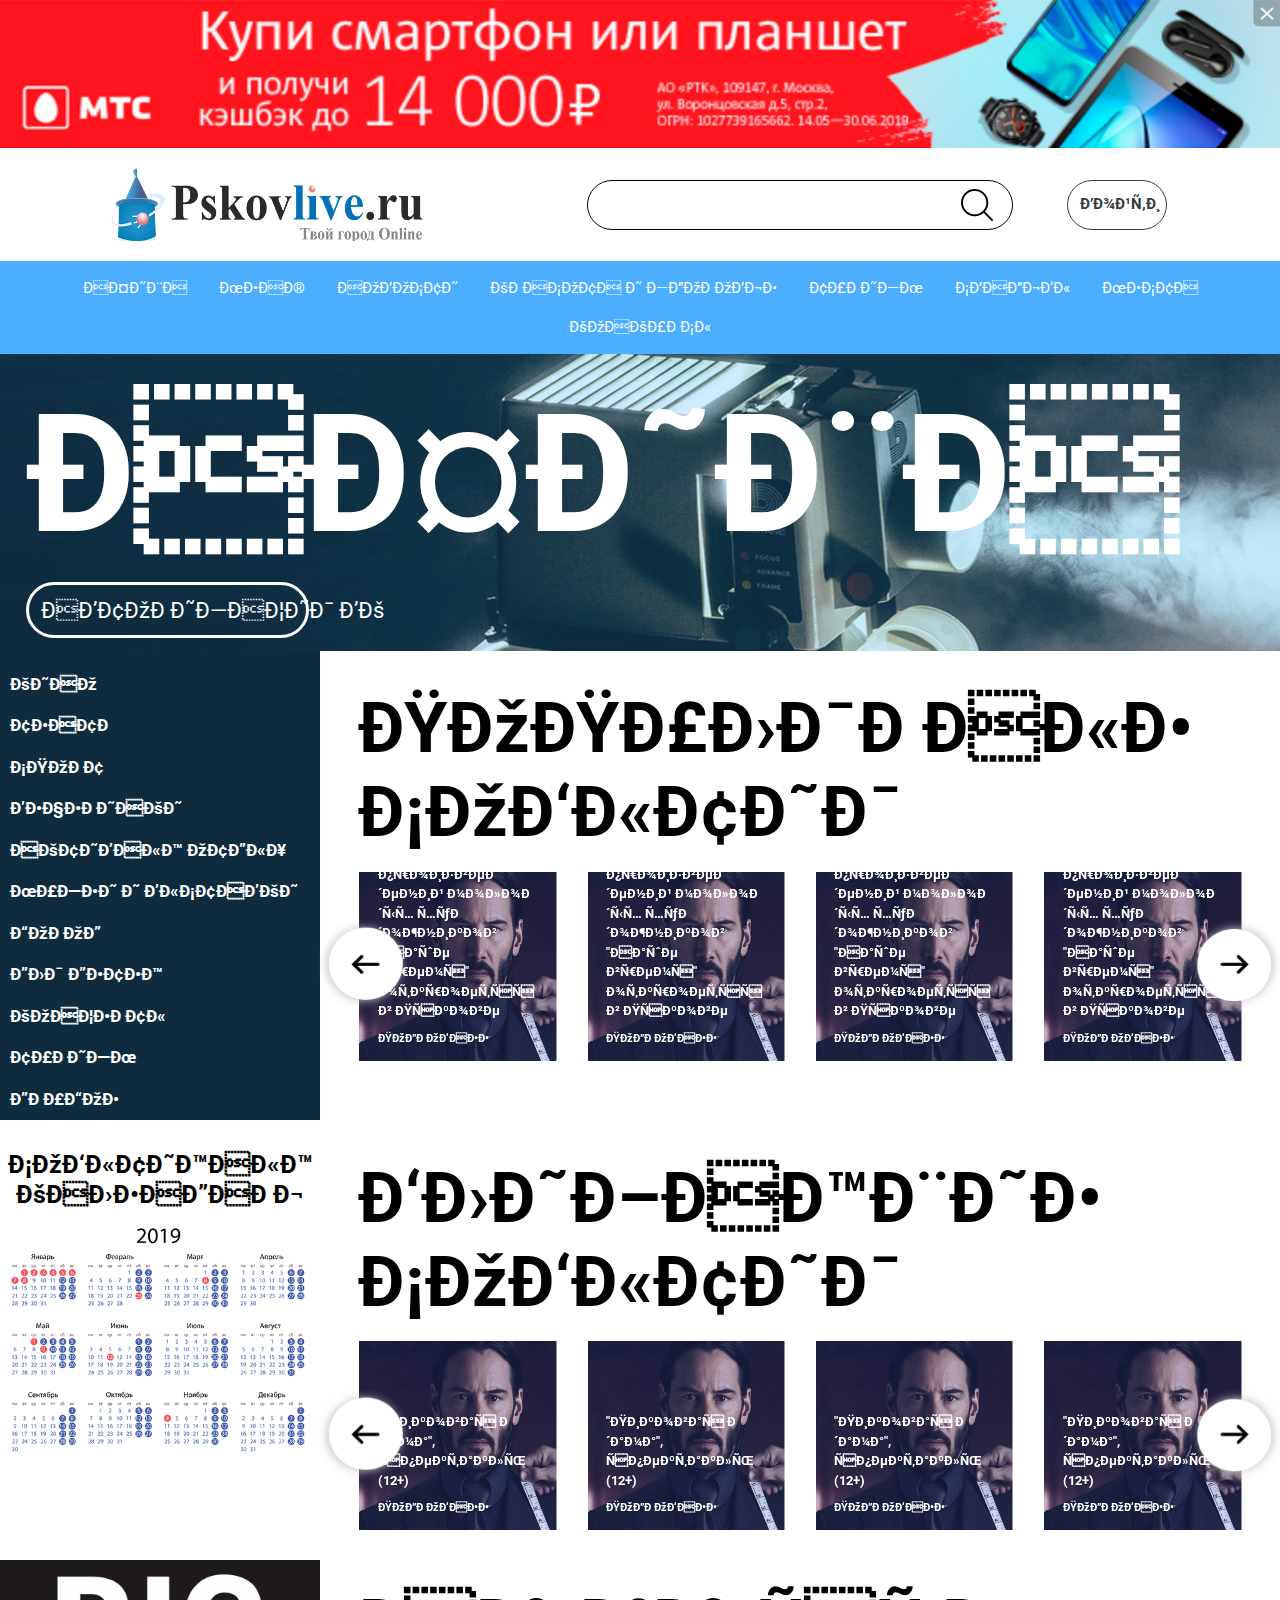
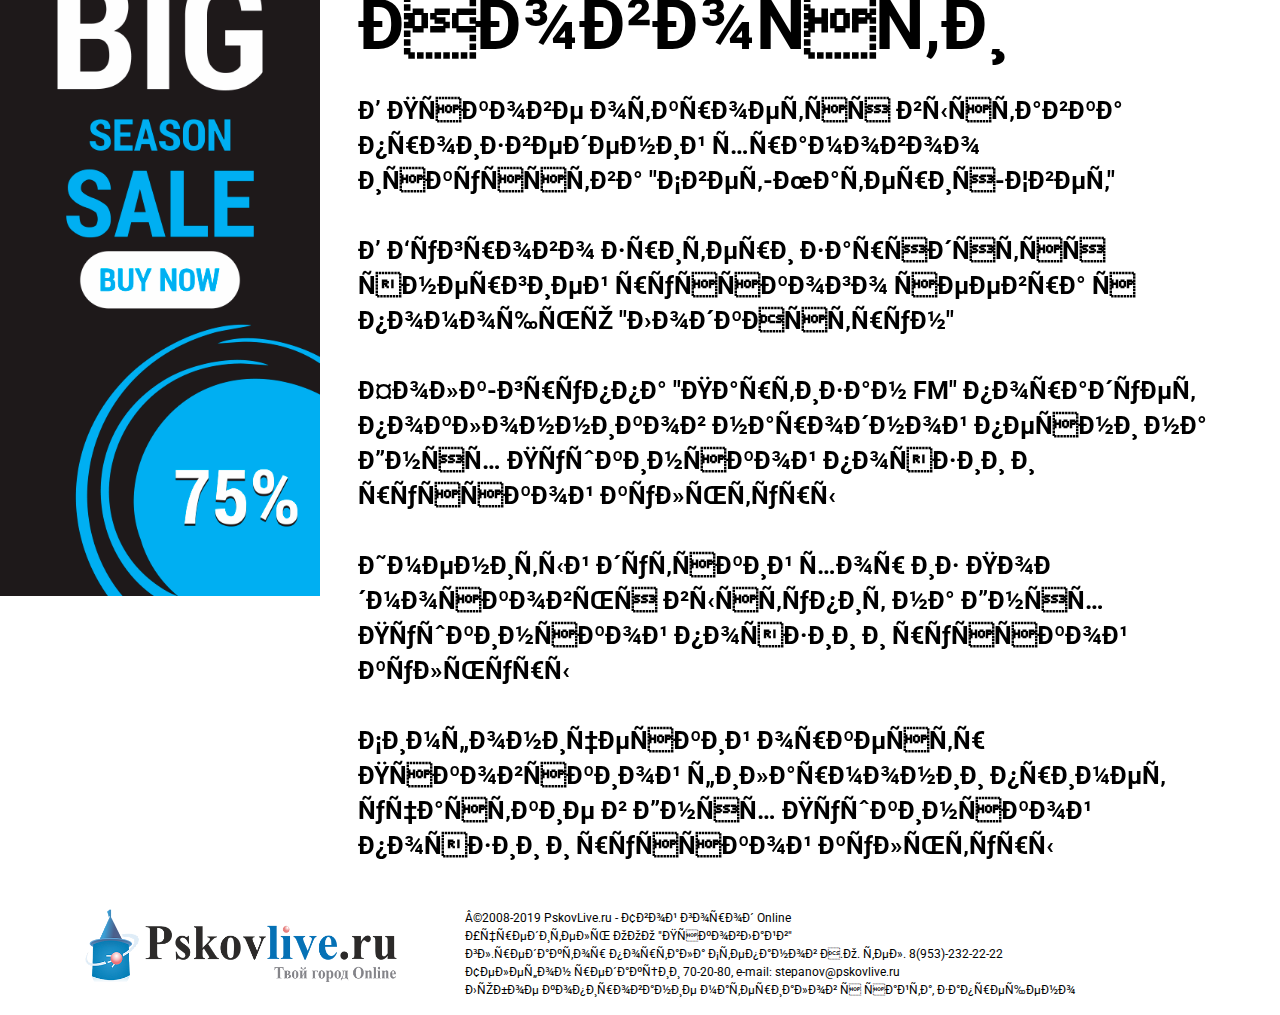
==== afisha/afisha.html @ d5414126 "upld" ====
<html>
    <head>
        <meta name="viewport" content="width=device-width, initial-scale=1">
        <meta charset="uts-8">
        <title>Афиша на PskovLive.ru</title>
        <link href="../css/reset.css" rel="stylesheet">
        <link rel="stylesheet" href="https://stackpath.bootstrapcdn.com/bootstrap/4.1.3/css/bootstrap.min.css" crossorigin="anonymous">
        <link href="https://fonts.googleapis.com/css?family=Roboto&display=swap" rel="stylesheet">
        <link href="../css/style.css" rel="stylesheet">
        <link href="../css/media.css" rel="stylesheet">
    </head>

    <body>
        <div class="wrapper">
            <!-- AD-FIRST -->
            <div class="container-fluid">
                <div class="row">
                    <div class="d-none d-md-block col-md-12 col-lg-12 col-xl-12 pr-0 pl-0">
                        <a href="#" class="" id=""><img src="../menu/img_menu/adMTS.png" class="img-fluid"></a>
                    </div>
                    <div class="d-flex col-xs-12 col-sm-12 d-md-none justify-content-end pt-2">
                        <a href="#"><img src="../menu/img_menu/header_sign_in_button.png" alt=""></a>
                    </div>
                </div>
            </div>

            <!-- HEADER -->
            <div class="container-fluid">
                <div class="row justify-content-center align-items-center">
                    <div class="col-xs-12 col-ms-12 col-md-5 col-lg-5 col-xl-5 d-flex justify-content-center align-items-center padding_border">
                        <a href="../index.html" class=""><img src="../menu/img_menu/logotype.png" class="logotype"alt=""></a>
                    </div>
                    <div class="col-xs-12 col-ms-12 col-md-5 col-lg-5 col-xl-5 d-flex padding_border align-items-center justify-content-center">
                        <form action="" class="search_bar align-items-center">
                            <input type="search" class="form-control magnifier" aria-label="Search">
                        </form>
                    </div>
                    <div class="d-none d-md-block col-md-2 col-lg-2 col-xl-2 padding_border justify-content-center align-items-center">
                        <button type="button"class="btn btn-outline-dark signin_button">Войти</button>
                    </div>
                </div>
            </div>

            <!-- MENU -->
            <div class="container-fluid">
                <div class="row">
                    <div class="col-sm-12 col-md-12 pl-0 pr-0">
                        <nav class="navbar navigation navbar-light">
                            <ul class="nav w-100 justify-content-center">
                                <li class="nav-item">
                                    <a href="#" class="nav-link">АФИША</a>
                                </li>
                                <li class="nav-item">
                                    <a href="../menu/menu.html" class="nav-link">МЕНЮ</a>
                                </li>
                                <li class="nav-item">
                                    <a href="#" class="nav-link">НОВОСТИ</a>
                                </li>
                                <li class="nav-item">
                                    <a href="#" class="nav-link">КРАСОТА И ЗДОРОВЬЕ</a>
                                </li>
                                <li class="nav-item">
                                    <a href="#" class="nav-link">ТУРИЗМ</a>
                                </li>
                                <li class="nav-item">
                                    <a href="#" class="nav-link">СВАДЬБЫ</a>
                                </li>
                                <li class="nav-item">
                                    <a href="#" class="nav-link">МЕСТА</a>
                                </li>     
                                <li class="nav-item">
                                    <a href="#" class="nav-link">КОНКУРСЫ</a>
                                </li>                
                            </ul>
                        </nav>
                    </div>
                </div>
            </div>

            <!-- AUTORIZATION HEADER -->
            <div class="container-fluid">
                <div class="row">
                    <div class="col-ms-12 col-md-12 col-lg-12 pl-0 pr-0">
                        <div class="afisha_header">
                            <div class="afisha_title">
                                <h1>АФИША</h1>
                            </div>
                            <div class="authorization_vk_button_alignment">
                                <button type="button" class="btn btn-outline-light authorization_vk_button">АВТОРИЗАЦИЯ ВК</button>
                            </div>
                        </div>
                    </div>
                </div>
            </div>

            <!-- LEFT-MENU AND POPULAR-EVENTS-SLIDER  -->
            <div class="container-fluid">
                <div class="row">
                <!-- MENU -->
                    <div class="col-xs-12 col-ms-12 col-md-3 col-lg-3 col-xl-3 pl-0 pr-0">
                        <div class="afisha_navigation_alignment justify-content-center">
                            <div class="afisha_navigation_links">
                                <ul class="nav flex-column">
                                    <li class="nav-item">
                                        <a href="../afisha_cinema/afisha_cinema.html" class="nav-link">КИНО</a>
                                    </li>
                                    <li class="nav-item">
                                        <a href="#" class="nav-link">ТЕАТР</a>
                                    </li>
                                    <li class="nav-item">
                                        <a href="#" class="nav-link">СПОРТ</a>
                                    </li>
                                    <li class="nav-item">
                                        <a href="../afisha_parties/afisha_parties.html" class="nav-link">ВЕЧЕРИНКИ</a>
                                    </li>
                                    <li class="nav-item">
                                        <a href="#" class="nav-link">АКТИВНЫЙ ОТДЫХ</a>
                                    </li>
                                    <li class="nav-item">
                                        <a href="#" class="nav-link">МУЗЕИ И ВЫСТАВКИ</a>
                                    </li>
                                    <li class="nav-item">
                                        <a href="#" class="nav-link">ГОРОД</a>
                                    </li>
                                    <li class="nav-item">
                                        <a href="#" class="nav-link">ДЛЯ ДЕТЕЙ</a>
                                    </li>
                                    <li class="nav-item">
                                        <a href="#" class="nav-link">КОНЦЕРТЫ</a>
                                    </li>
                                    <li class="nav-item">
                                        <a href="#" class="nav-link">ТУРИЗМ</a>
                                    </li>
                                    <li class="nav-item">
                                        <a href="#" class="nav-link">ДРУГОЕ</a>
                                    </li>
                                    
                                </ul>
                            </div>
                        </div>
                    </div>
                <!-- POPULAR-EVENTS-SLIDER -->
                    <div class="col-xs-12 col-ms-12 col-md-9 col-lg-9 col-xl-9 afisha_sliders_alignment">

                        <div class="afisha_popular_events_title_alignment">
                            <div class="afisha_popular_events_title">
                                <h1>ПОПУЛЯРНЫЕ<br>СОБЫТИЯ</h1>
                            </div>
                        </div>

                        <div id="afisha_slider" class="carousel slide" data-ride="carousel">
                            <div class="carousel-inner">

                                <div class="carousel-item active">
                                    <div class="row">
                                        <!-- Lower resolution -->

                                        <div class="col-6 col-xs-6 col-sm-6 d-sm-block d-md-none">
                                            <img src="img_afisha/firstSlide.png" alt="..." class="d-block w-100">
                                            <div class="carousel-caption">
                                                <p class="afisha_carousel_slide_description">Выставка произведений молодых художников "Наше время" откроется в Пскове</p>
                                            </div>
                                            <div class="carousel-caption d-flex justify-content-start">
                                                <a href="#" class="afisha_more">ПОДРОБНЕЕ</a>
                                            </div>
                                        </div>

                                        <div class="col-6 col-xs-6 col-sm-6 d-sm-block d-md-none">
                                            <img src="img_afisha/firstSlide.png" alt="..." class="d-block w-100">
                                            <div class="carousel-caption">
                                                <p class="afisha_carousel_slide_description">Выставка произведений молодых художников "Наше время" откроется в Пскове</p>
                                            </div>
                                            <div class="carousel-caption d-flex justify-content-start">
                                                <a href="#" class="afisha_more">ПОДРОБНЕЕ</a>
                                            </div>
                                        </div>

                                        <!-- higher resolution -->

                                        <div class="d-none d-md-block col-md-3 col-lg-3 col-xl-3">
                                            <img src="img_afisha/jhon.png" alt="..." class="d-block w-100">
                                            <div class="carousel-caption">
                                                <p class="afisha_carousel_slide_description">Выставка произведений молодых художников "Наше время" откроется в Пскове</p>
                                            </div>
                                            <div class="carousel-caption d-flex justify-content-start">
                                                <a href="#" class="afisha_more">ПОДРОБНЕЕ</a>
                                            </div>
                                        </div>

                                        <div class="d-none d-md-block col-md-3 col-lg-3 col-xl-3">
                                            <img src="img_afisha/jhon.png" alt="..." class="d-block w-100">
                                            <div class="carousel-caption">
                                                <p class="afisha_carousel_slide_description">Выставка произведений молодых художников "Наше время" откроется в Пскове</p>
                                            </div>
                                            <div class="carousel-caption d-flex justify-content-start">
                                                <a href="#" class="afisha_more">ПОДРОБНЕЕ</a>
                                            </div>
                                        </div>

                                        <div class="d-none d-md-block col-md-3 col-lg-3 col-xl-3">
                                            <img src="img_afisha/jhon.png" alt="..." class="d-block w-100">
                                            <div class="carousel-caption">
                                                <p class="afisha_carousel_slide_description">Выставка произведений молодых художников "Наше время" откроется в Пскове</p>
                                            </div>
                                            <div class="carousel-caption d-flex justify-content-start">
                                                <a href="#" class="afisha_more">ПОДРОБНЕЕ</a>
                                            </div>
                                        </div>

                                        <div class="d-none d-md-block col-md-3 col-lg-3 col-xl-3">
                                            <img src="img_afisha/jhon.png" alt="..." class="d-block w-100">
                                            <div class="carousel-caption">
                                                <p class="afisha_carousel_slide_description">Выставка произведений молодых художников "Наше время" откроется в Пскове</p>
                                            </div>
                                            <div class="carousel-caption d-flex justify-content-start">
                                                <a href="#" class="afisha_more">ПОДРОБНЕЕ</a>
                                            </div>
                                        </div>
                                    </div>
                                </div>

                                <div class="carousel-item">
                                    <div class="row">
                                        <!-- Lower resolution -->

                                        <div class="col-6 col-xs-6 col-sm-6 d-sm-block d-md-none">
                                            <img src="img_afisha/firstSlide.png" alt="..." class="d-block w-100">
                                            <div class="carousel-caption">
                                                <p class="afisha_carousel_slide_description">Выставка произведений молодых художников "Наше время" откроется в Пскове</p>
                                            </div>
                                            <div class="carousel-caption d-flex justify-content-start">
                                                <a href="#" class="afisha_more">ПОДРОБНЕЕ</a>
                                            </div>
                                        </div>

                                        <div class="col-6 col-xs-6 col-sm-6 d-sm-block d-md-none">
                                            <img src="img_afisha/firstSlide.png" alt="..." class="d-block w-100">
                                            <div class="carousel-caption">
                                                <p class="afisha_carousel_slide_description">Выставка произведений молодых художников "Наше время" откроется в Пскове</p>
                                            </div>
                                            <div class="carousel-caption d-flex justify-content-start">
                                                <a href="#" class="afisha_more">ПОДРОБНЕЕ</a>
                                            </div>
                                        </div>

                                        <!-- higher resolution -->

                                        <div class="d-none d-md-block col-md-3 col-lg-3 col-xl-3">
                                            <img src="img_afisha/jhon.png" alt="..." class="d-block w-100">
                                            <div class="carousel-caption">
                                                <p class="afisha_carousel_slide_description">Выставка произведений молодых художников "Наше время" откроется в Пскове</p>
                                            </div>
                                            <div class="carousel-caption d-flex justify-content-start">
                                                <a href="#" class="afisha_more">ПОДРОБНЕЕ</a>
                                            </div>
                                        </div>

                                        <div class="d-none d-md-block col-md-3 col-lg-3 col-xl-3">
                                            <img src="img_afisha/jhon.png" alt="..." class="d-block w-100">
                                            <div class="carousel-caption">
                                                <p class="afisha_carousel_slide_description">Выставка произведений молодых художников "Наше время" откроется в Пскове</p>
                                            </div>
                                            <div class="carousel-caption d-flex justify-content-start">
                                                <a href="#" class="afisha_more">ПОДРОБНЕЕ</a>
                                            </div>
                                        </div>

                                        <div class="d-none d-md-block col-md-3 col-lg-3 col-xl-3">
                                            <img src="img_afisha/jhon.png" alt="..." class="d-block w-100">
                                            <div class="carousel-caption">
                                                <p class="afisha_carousel_slide_description">Выставка произведений молодых художников "Наше время" откроется в Пскове</p>
                                            </div>
                                            <div class="carousel-caption d-flex justify-content-start">
                                                <a href="#" class="afisha_more">ПОДРОБНЕЕ</a>
                                            </div>
                                        </div>

                                        <div class="d-none d-md-block col-md-3 col-lg-3 col-xl-3">
                                            <img src="img_afisha/jhon.png" alt="..." class="d-block w-100">
                                            <div class="carousel-caption">
                                                <p class="afisha_carousel_slide_description">Выставка произведений молодых художников "Наше время" откроется в Пскове</p>
                                            </div>
                                            <div class="carousel-caption d-flex justify-content-start">
                                                <a href="#" class="afisha_more">ПОДРОБНЕЕ</a>
                                            </div>
                                        </div>
                                    </div>
                                </div>

                                <div class="carousel-item">
                                    <div class="row">
                                        <!-- Lower resolution -->

                                        <div class="col-6 col-xs-6 col-sm-6 d-sm-block d-md-none">
                                            <img src="img_afisha/firstSlide.png" alt="..." class="d-block w-100">
                                            <div class="carousel-caption">
                                                <p class="afisha_carousel_slide_description">Выставка произведений молодых художников "Наше время" откроется в Пскове</p>
                                            </div>
                                            <div class="carousel-caption d-flex justify-content-start">
                                                <a href="#" class="afisha_more">ПОДРОБНЕЕ</a>
                                            </div>
                                        </div>

                                        <div class="col-6 col-xs-6 col-sm-6 d-sm-block d-md-none">
                                            <img src="img_afisha/firstSlide.png" alt="..." class="d-block w-100">
                                            <div class="carousel-caption">
                                                <p class="afisha_carousel_slide_description">Выставка произведений молодых художников "Наше время" откроется в Пскове</p>
                                            </div>
                                            <div class="carousel-caption d-flex justify-content-start">
                                                <a href="#" class="afisha_more">ПОДРОБНЕЕ</a>
                                            </div>
                                        </div>

                                        <!-- higher resolution -->

                                        <div class="d-none d-md-block col-md-3 col-lg-3 col-xl-3">
                                            <img src="img_afisha/jhon.png" alt="..." class="d-block w-100">
                                            <div class="carousel-caption">
                                                <p class="afisha_carousel_slide_description">Выставка произведений молодых художников "Наше время" откроется в Пскове</p>
                                            </div>
                                            <div class="carousel-caption d-flex justify-content-start">
                                                <a href="#" class="afisha_more">ПОДРОБНЕЕ</a>
                                            </div>
                                        </div>

                                        <div class="d-none d-md-block col-md-3 col-lg-3 col-xl-3">
                                            <img src="img_afisha/jhon.png" alt="..." class="d-block w-100">
                                            <div class="carousel-caption">
                                                <p class="afisha_carousel_slide_description">Выставка произведений молодых художников "Наше время" откроется в Пскове</p>
                                            </div>
                                            <div class="carousel-caption d-flex justify-content-start">
                                                <a href="#" class="afisha_more">ПОДРОБНЕЕ</a>
                                            </div>
                                        </div>

                                        <div class="d-none d-md-block col-md-3 col-lg-3 col-xl-3">
                                            <img src="img_afisha/jhon.png" alt="..." class="d-block w-100">
                                            <div class="carousel-caption">
                                                <p class="afisha_carousel_slide_description">Выставка произведений молодых художников "Наше время" откроется в Пскове</p>
                                            </div>
                                            <div class="carousel-caption d-flex justify-content-start">
                                                <a href="#" class="afisha_more">ПОДРОБНЕЕ</a>
                                            </div>
                                        </div>

                                        <div class="d-none d-md-block col-md-3 col-lg-3 col-xl-3">
                                            <img src="img_afisha/jhon.png" alt="..." class="d-block w-100">
                                            <div class="carousel-caption">
                                                <p class="afisha_carousel_slide_description">Выставка произведений молодых художников "Наше время" откроется в Пскове</p>
                                            </div>
                                            <div class="carousel-caption d-flex justify-content-start">
                                                <a href="#" class="afisha_more">ПОДРОБНЕЕ</a>
                                            </div>
                                        </div>
                                    </div>
                                </div>

                                <div class="carousel-item">
                                    <div class="row">
                                        <!-- Lower resolution -->

                                        <div class="col-6 col-xs-6 col-sm-6 d-sm-block d-md-none">
                                            <img src="img_afisha/firstSlide.png" alt="..." class="d-block w-100">
                                            <div class="carousel-caption">
                                                <p class="afisha_carousel_slide_description">Выставка произведений молодых художников "Наше время" откроется в Пскове</p>
                                            </div>
                                            <div class="carousel-caption d-flex justify-content-start">
                                                <a href="#" class="afisha_more">ПОДРОБНЕЕ</a>
                                            </div>
                                        </div>

                                        <div class="col-6 col-xs-6 col-sm-6 d-sm-block d-md-none">
                                            <img src="img_afisha/firstSlide.png" alt="..." class="d-block w-100">
                                            <div class="carousel-caption">
                                                <p class="afisha_carousel_slide_description">Выставка произведений молодых художников "Наше время" откроется в Пскове</p>
                                            </div>
                                            <div class="carousel-caption d-flex justify-content-start">
                                                <a href="#" class="afisha_more">ПОДРОБНЕЕ</a>
                                            </div>
                                        </div>

                                        <!-- higher resolution -->

                                        <div class="d-none d-md-block col-md-3 col-lg-3 col-xl-3">
                                            <img src="img_afisha/jhon.png" alt="..." class="d-block w-100">
                                            <div class="carousel-caption">
                                                <p class="afisha_carousel_slide_description">Выставка произведений молодых художников "Наше время" откроется в Пскове</p>
                                            </div>
                                            <div class="carousel-caption d-flex justify-content-start">
                                                <a href="#" class="afisha_more">ПОДРОБНЕЕ</a>
                                            </div>
                                        </div>

                                        <div class="d-none d-md-block col-md-3 col-lg-3 col-xl-3">
                                            <img src="img_afisha/jhon.png" alt="..." class="d-block w-100">
                                            <div class="carousel-caption">
                                                <p class="afisha_carousel_slide_description">Выставка произведений молодых художников "Наше время" откроется в Пскове</p>
                                            </div>
                                            <div class="carousel-caption d-flex justify-content-start">
                                                <a href="#" class="afisha_more">ПОДРОБНЕЕ</a>
                                            </div>
                                        </div>

                                        <div class="d-none d-md-block col-md-3 col-lg-3 col-xl-3">
                                            <img src="img_afisha/jhon.png" alt="..." class="d-block w-100">
                                            <div class="carousel-caption">
                                                <p class="afisha_carousel_slide_description">Выставка произведений молодых художников "Наше время" откроется в Пскове</p>
                                            </div>
                                            <div class="carousel-caption d-flex justify-content-start">
                                                <a href="#" class="afisha_more">ПОДРОБНЕЕ</a>
                                            </div>
                                        </div>

                                        <div class="d-none d-md-block col-md-3 col-lg-3 col-xl-3">
                                            <img src="img_afisha/jhon.png" alt="..." class="d-block w-100">
                                            <div class="carousel-caption">
                                                <p class="afisha_carousel_slide_description">Выставка произведений молодых художников "Наше время" откроется в Пскове</p>
                                            </div>
                                            <div class="carousel-caption d-flex justify-content-start">
                                                <a href="#" class="afisha_more">ПОДРОБНЕЕ</a>
                                            </div>
                                        </div>
                                    </div>
                                </div>
                        
                            </div>

                            <a href="#afisha_slider" class="carousel-control-prev afisha_carousel_control_prev" role="button" data-slide="prev">
                                <span class="carousel-control-prev-icon afisha_carousel_control_prev_icon" aria-hidden="true"></span>
                                <span class="sr-only">Previous</span>
                            </a>

                            <a href="#afisha_slider" class="carousel-control-next afisha_carousel_control_next" role="button" data-slide="next">
                                <span class="carousel-control-next-icon afisha_carousel_control_next_icon" aria-hidden="true"></span>
                                <span class="sr-only">Next</span>
                            </a>
                        </div>
                    </div>
                </div>
            </div>
            <!-- CALENDAR AND UPCOMMING-EVENTS -->
            <div class="container-fluid">
                    <div class="row">
                    <!-- CALENDAR -->
                        <div class="col-xs-12 col-ms-12 col-md-3 col-lg-3 col-xl-3 pl-0 pr-0">
                            
                            <div class="afisha_left_col_alignment">
                                <div class="afisha_calendar_title">
                                    <h1>СОБЫТИЙНЫЙ<br>КАЛЕНДАРЬ</h1>
                                </div>
                                <div class="afisha_calendar d-flex"> <img src="img_afisha/calendar.png" alt="..." class="img-fluid">
                                </div>
                            </div>
                        </div> 
                    <!-- UPCOMMING-EVENTS-SLIDER -->
                        <div class="col-xs-12 col-ms-12 col-md-9 col-lg-9 col-xl-9 afisha_sliders_alignment">

                            <div class="afisha_popular_events_title_alignment">
                                <div class="afisha_popular_events_title">
                                    <h1>БЛИЖАЙШИЕ<br>СОБЫТИЯ</h1>
                                </div>
                            </div>

                            <div id="afisha_slider_2" class="carousel slide" data-ride="carousel">
                                <div class="carousel-inner">

                                    <div class="carousel-item active">
                                        <div class="row">
                                            <!-- Lower resolution -->

                                            <div class="col-6 col-xs-6 col-sm-6 d-sm-block d-md-none">
                                                <img src="img_afisha/firstSlide.png" alt="..." class="d-block w-100">
                                                <div class="carousel-caption">
                                                    <p class="afisha_carousel_slide_description">"Пиковая дама", спектакль (12+)</p>
                                                </div>
                                                <div class="carousel-caption d-flex justify-content-start">
                                                    <a href="#" class="afisha_more">ПОДРОБНЕЕ</a>
                                                </div>
                                            </div>

                                            <div class="col-6 col-xs-6 col-sm-6 d-sm-block d-md-none">
                                                <img src="img_afisha/firstSlide.png" alt="..." class="d-block w-100">
                                                <div class="carousel-caption">
                                                    <p class="afisha_carousel_slide_description">"Пиковая дама", спектакль (12+)</p>
                                                </div>
                                                <div class="carousel-caption d-flex justify-content-start">
                                                    <a href="#" class="afisha_more">ПОДРОБНЕЕ</a>
                                                </div>
                                            </div>

                                            <!-- higher resolution -->

                                            <div class="d-none d-md-block col-md-3 col-lg-3 col-xl-3">
                                                <img src="img_afisha/jhon.png" alt="..." class="d-block w-100">
                                                <div class="carousel-caption">
                                                    <p class="afisha_carousel_slide_description">"Пиковая дама", спектакль (12+)</p>
                                                </div>
                                                <div class="carousel-caption d-flex justify-content-start">
                                                    <a href="#" class="afisha_more">ПОДРОБНЕЕ</a>
                                                </div>
                                            </div>

                                            <div class="d-none d-md-block col-md-3 col-lg-3 col-xl-3">
                                                <img src="img_afisha/jhon.png" alt="..." class="d-block w-100">
                                                <div class="carousel-caption">
                                                    <p class="afisha_carousel_slide_description">"Пиковая дама", спектакль (12+)</p>
                                                </div>
                                                <div class="carousel-caption d-flex justify-content-start">
                                                    <a href="#" class="afisha_more">ПОДРОБНЕЕ</a>
                                                </div>
                                            </div>

                                            <div class="d-none d-md-block col-md-3 col-lg-3 col-xl-3">
                                                <img src="img_afisha/jhon.png" alt="..." class="d-block w-100">
                                                <div class="carousel-caption">
                                                    <p class="afisha_carousel_slide_description">"Пиковая дама", спектакль (12+)</p>
                                                </div>
                                                <div class="carousel-caption d-flex justify-content-start">
                                                    <a href="#" class="afisha_more">ПОДРОБНЕЕ</a>
                                                </div>
                                            </div>

                                            <div class="d-none d-md-block col-md-3 col-lg-3 col-xl-3">
                                                <img src="img_afisha/jhon.png" alt="..." class="d-block w-100">
                                                <div class="carousel-caption">
                                                    <p class="afisha_carousel_slide_description">"Пиковая дама", спектакль (12+)</p>
                                                </div>
                                                <div class="carousel-caption d-flex justify-content-start">
                                                    <a href="#" class="afisha_more">ПОДРОБНЕЕ</a>
                                                </div>
                                            </div>
                                        </div>
                                    </div>

                                    <div class="carousel-item">
                                        <div class="row">
                                            <!-- Lower resolution -->

                                            <div class="col-6 col-xs-6 col-sm-6 d-sm-block d-md-none">
                                                <img src="img_afisha/firstSlide.png" alt="..." class="d-block w-100">
                                                <div class="carousel-caption">
                                                    <p class="afisha_carousel_slide_description">"Пиковая дама", спектакль (12+)</p>
                                                </div>
                                                <div class="carousel-caption d-flex justify-content-start">
                                                    <a href="#" class="afisha_more">ПОДРОБНЕЕ</a>
                                                </div>
                                            </div>

                                            <div class="col-6 col-xs-6 col-sm-6 d-sm-block d-md-none">
                                                <img src="img_afisha/firstSlide.png" alt="..." class="d-block w-100">
                                                <div class="carousel-caption">
                                                    <p class="afisha_carousel_slide_description">"Пиковая дама", спектакль (12+)</p>
                                                </div>
                                                <div class="carousel-caption d-flex justify-content-start">
                                                    <a href="#" class="afisha_more">ПОДРОБНЕЕ</a>
                                                </div>
                                            </div>

                                            <!-- higher resolution -->

                                            <div class="d-none d-md-block col-md-3 col-lg-3 col-xl-3">
                                                <img src="img_afisha/jhon.png" alt="..." class="d-block w-100">
                                                <div class="carousel-caption">
                                                    <p class="afisha_carousel_slide_description">"Пиковая дама", спектакль (12+)</p>
                                                </div>
                                                <div class="carousel-caption d-flex justify-content-start">
                                                    <a href="#" class="afisha_more">ПОДРОБНЕЕ</a>
                                                </div>
                                            </div>

                                            <div class="d-none d-md-block col-md-3 col-lg-3 col-xl-3">
                                                <img src="img_afisha/jhon.png" alt="..." class="d-block w-100">
                                                <div class="carousel-caption">
                                                    <p class="afisha_carousel_slide_description">"Пиковая дама", спектакль (12+)</p>
                                                </div>
                                                <div class="carousel-caption d-flex justify-content-start">
                                                    <a href="#" class="afisha_more">ПОДРОБНЕЕ</a>
                                                </div>
                                            </div>

                                            <div class="d-none d-md-block col-md-3 col-lg-3 col-xl-3">
                                                <img src="img_afisha/jhon.png" alt="..." class="d-block w-100">
                                                <div class="carousel-caption">
                                                    <p class="afisha_carousel_slide_description">"Пиковая дама", спектакль (12+)</p>
                                                </div>
                                                <div class="carousel-caption d-flex justify-content-start">
                                                    <a href="#" class="afisha_more">ПОДРОБНЕЕ</a>
                                                </div>
                                            </div>

                                            <div class="d-none d-md-block col-md-3 col-lg-3 col-xl-3">
                                                <img src="img_afisha/jhon.png" alt="..." class="d-block w-100">
                                                <div class="carousel-caption">
                                                    <p class="afisha_carousel_slide_description">"Пиковая дама", спектакль (12+)</p>
                                                </div>
                                                <div class="carousel-caption d-flex justify-content-start">
                                                    <a href="#" class="afisha_more">ПОДРОБНЕЕ</a>
                                                </div>
                                            </div>
                                        </div>
                                    </div>

                                    <div class="carousel-item">
                                        <div class="row">
                                            <!-- Lower resolution -->

                                            <div class="col-6 col-xs-6 col-sm-6 d-sm-block d-md-none">
                                                <img src="img_afisha/firstSlide.png" alt="..." class="d-block w-100">
                                                <div class="carousel-caption">
                                                    <p class="afisha_carousel_slide_description">"Пиковая дама", спектакль (12+)</p>
                                                </div>
                                                <div class="carousel-caption d-flex justify-content-start">
                                                    <a href="#" class="afisha_more">ПОДРОБНЕЕ</a>
                                                </div>
                                            </div>

                                            <div class="col-6 col-xs-6 col-sm-6 d-sm-block d-md-none">
                                                <img src="img_afisha/firstSlide.png" alt="..." class="d-block w-100">
                                                <div class="carousel-caption">
                                                    <p class="afisha_carousel_slide_description">"Пиковая дама", спектакль (12+)</p>
                                                </div>
                                                <div class="carousel-caption d-flex justify-content-start">
                                                    <a href="#" class="afisha_more">ПОДРОБНЕЕ</a>
                                                </div>
                                            </div>

                                            <!-- higher resolution -->

                                            <div class="d-none d-md-block col-md-3 col-lg-3 col-xl-3">
                                                <img src="img_afisha/jhon.png" alt="..." class="d-block w-100">
                                                <div class="carousel-caption">
                                                    <p class="afisha_carousel_slide_description">"Пиковая дама", спектакль (12+)</p>
                                                </div>
                                                <div class="carousel-caption d-flex justify-content-start">
                                                    <a href="#" class="afisha_more">ПОДРОБНЕЕ</a>
                                                </div>
                                            </div>

                                            <div class="d-none d-md-block col-md-3 col-lg-3 col-xl-3">
                                                <img src="img_afisha/jhon.png" alt="..." class="d-block w-100">
                                                <div class="carousel-caption">
                                                    <p class="afisha_carousel_slide_description">"Пиковая дама", спектакль (12+)</p>
                                                </div>
                                                <div class="carousel-caption d-flex justify-content-start">
                                                    <a href="#" class="afisha_more">ПОДРОБНЕЕ</a>
                                                </div>
                                            </div>

                                            <div class="d-none d-md-block col-md-3 col-lg-3 col-xl-3">
                                                <img src="img_afisha/jhon.png" alt="..." class="d-block w-100">
                                                <div class="carousel-caption">
                                                    <p class="afisha_carousel_slide_description">"Пиковая дама", спектакль (12+)</p>
                                                </div>
                                                <div class="carousel-caption d-flex justify-content-start">
                                                    <a href="#" class="afisha_more">ПОДРОБНЕЕ</a>
                                                </div>
                                            </div>

                                            <div class="d-none d-md-block col-md-3 col-lg-3 col-xl-3">
                                                <img src="img_afisha/jhon.png" alt="..." class="d-block w-100">
                                                <div class="carousel-caption">
                                                    <p class="afisha_carousel_slide_description">"Пиковая дама", спектакль (12+)</p>
                                                </div>
                                                <div class="carousel-caption d-flex justify-content-start">
                                                    <a href="#" class="afisha_more">ПОДРОБНЕЕ</a>
                                                </div>
                                            </div>
                                        </div>
                                    </div>

                                    <div class="carousel-item">
                                        <div class="row">
                                            <!-- Lower resolution -->

                                            <div class="col-6 col-xs-6 col-sm-6 d-sm-block d-md-none">
                                                <img src="img_afisha/firstSlide.png" alt="..." class="d-block w-100">
                                                <div class="carousel-caption">
                                                    <p class="afisha_carousel_slide_description">"Пиковая дама", спектакль (12+)</p>
                                                </div>
                                                <div class="carousel-caption d-flex justify-content-start">
                                                    <a href="#" class="afisha_more">ПОДРОБНЕЕ</a>
                                                </div>
                                            </div>

                                            <div class="col-6 col-xs-6 col-sm-6 d-sm-block d-md-none">
                                                <img src="img_afisha/firstSlide.png" alt="..." class="d-block w-100">
                                                <div class="carousel-caption">
                                                    <p class="afisha_carousel_slide_description">"Пиковая дама", спектакль (12+)</p>
                                                </div>
                                                <div class="carousel-caption d-flex justify-content-start">
                                                    <a href="#" class="afisha_more">ПОДРОБНЕЕ</a>
                                                </div>
                                            </div>

                                            <!-- higher resolution -->

                                            <div class="d-none d-md-block col-md-3 col-lg-3 col-xl-3">
                                                <img src="img_afisha/jhon.png" alt="..." class="d-block w-100">
                                                <div class="carousel-caption">
                                                    <p class="afisha_carousel_slide_description">"Пиковая дама", спектакль (12+)</p>
                                                </div>
                                                <div class="carousel-caption d-flex justify-content-start">
                                                    <a href="#" class="afisha_more">ПОДРОБНЕЕ</a>
                                                </div>
                                            </div>

                                            <div class="d-none d-md-block col-md-3 col-lg-3 col-xl-3">
                                                <img src="img_afisha/jhon.png" alt="..." class="d-block w-100">
                                                <div class="carousel-caption">
                                                    <p class="afisha_carousel_slide_description">"Пиковая дама", спектакль (12+)</p>
                                                </div>
                                                <div class="carousel-caption d-flex justify-content-start">
                                                    <a href="#" class="afisha_more">ПОДРОБНЕЕ</a>
                                                </div>
                                            </div>

                                            <div class="d-none d-md-block col-md-3 col-lg-3 col-xl-3">
                                                <img src="img_afisha/jhon.png" alt="..." class="d-block w-100">
                                                <div class="carousel-caption">
                                                    <p class="afisha_carousel_slide_description">"Пиковая дама", спектакль (12+)</p>
                                                </div>
                                                <div class="carousel-caption d-flex justify-content-start">
                                                    <a href="#" class="afisha_more">ПОДРОБНЕЕ</a>
                                                </div>
                                            </div>

                                            <div class="d-none d-md-block col-md-3 col-lg-3 col-xl-3">
                                                <img src="img_afisha/jhon.png" alt="..." class="d-block w-100">
                                                <div class="carousel-caption">
                                                    <p class="afisha_carousel_slide_description">"Пиковая дама", спектакль (12+)</p>
                                                </div>
                                                <div class="carousel-caption d-flex justify-content-start">
                                                    <a href="#" class="afisha_more">ПОДРОБНЕЕ</a>
                                                </div>
                                            </div>
                                        </div>
                                    </div>
                          
                                </div>

                                <a href="#afisha_slider_2" class="carousel-control-prev afisha_carousel_control_prev" role="button" data-slide="prev">
                                    <span class="carousel-control-prev-icon afisha_carousel_control_prev_icon" aria-hidden="true"></span>
                                    <span class="sr-only">Previous</span>
                                </a>

                                <a href="#afisha_slider_2" class="carousel-control-next afisha_carousel_control_next" role="button" data-slide="next">
                                    <span class="carousel-control-next-icon afisha_carousel_control_next_icon" aria-hidden="true"></span>
                                    <span class="sr-only">Next</span>
                                </a>
                            </div>
                        </div>
                    </div>
            </div>
            <!-- AD-SECOND AND NEWS_BLOCK -->
            <div class="container-fluid">
                <div class="row">
                    <div class="d-none d-md-block col-md-3 col-lg-3 col-xl-3 pl-0 pr-0">
                        <div class="afisha_left_col_alignment">
                            <div class="d-flex"> <img src="img_afisha/big_sale.png" alt="..." class="img-fluid">
                            </div>
                        </div>
                    </div> 

                    <div class="col-xs-12 col-ms-12 col-md-9 col-lg-9 col-xl-9 afisha_sliders_alignment">
                            <div class="afisha_popular_events_title_alignment">
                                <div class="afisha_news_title">
                                    <h1>Новости</h1>
                                </div>
                            </div>
                            <div class="afisha_news_list">
                                <p class="afisha_news_pist">В Пскове откроется выставка произведений храмовоо искусства "Свет-Материя-Цвет"<br><br>
                                    В Бугрово зритери зарядятся энергией русского сеевра с помощью "ЛодкАструн"<br><br>
                                    Фолк-группа "Партизан FM" порадует поклонников народной песни на Днях Пушкинской поэзии и русской культуры<br><br>
                                    Именитый дутский хор из Подмосковья выступит на Днях Пушкинской поэзии и русской кульуры<br><br>
                                    Симфонический оркестр Псковскиой филармонии примет участкие в Днях Пушкинской поэзии и русской культуры<br></p>
                                
                            </div>
                    </div>
                </div>
            </div>

            <!-- FOOTER -->
            <div class="container footer_alignment">
                <div class="row d-flex">
                    <div class="col-12 col-xs-12 col-sm-12 col-md-12 col-lg-4 col-xl-4 justify-content-center">
                        <img src="img_afisha/logotypeFooter.png" class="logotype">
                    </div>
                    <div class="col-12 col-xs-12 col-sm-12 col-md-12 col-lg-8 col-xl-8 justify-content-start">
                        <p class="footer">
                            ©2008-2019 PskovLive.ru - Твой город Online<br>
                            Учредитель ООО "ПсковЛайв"<br>
                            гл.редактор портала Степанов А.О. тел. 8(953)-232-22-22<br>
                            Телефон редакции 70-20-80, e-mail: stepanov@pskovlive.ru<br>
                            Любое копирование материалов с сайта, запрещено                            
                        </p>
                    </div>
                </div>
            </div>

            <script src="https://code.jquery.com/jquery-3.3.1.slim.min.js" crossorigin="anonymous"></script>
            <script src="https://cdnjs.cloudflare.com/ajax/libs/popper.js/1.14.3/umd/popper.min.js" crossorigin="anonymous"></script>
            <script src="https://stackpath.bootstrapcdn.com/bootstrap/4.1.3/js/bootstrap.min.js"  crossorigin="anonymous"></script>     
        </div>
    </body>
</html>
---- css/style.css ----
.wrapper {
    max-width: 1920px;
    margin: 0 auto;
}
.header_sign_in_button_alignment {
    padding-top: 20px;
}

.signin_button {
    border-radius: 50px;
    width: 100px;
    height: 50px;
    font-family: 'Roboto', sans-serif;
    font-weight: bold;
    font-size: 15px;
}

.navigation {
    text-align: center;
    background-color: #4caeff;
}

.navigation a{
    color: white;
    font-family: 'Roboto', sans-serif;
    font-weight: normal;
    font-size: 15px;
}

.navigation a:hover {
    text-decoration: underline;
}

.navigation li{
    float: none;
    display: inlibe-block;
}

.news {
    margin-top: 15px;
    margin-bottom: 30px;
}

.logotype {
    width: 312px;
    height: 73px;
}

.padding_border {
    padding: 20px 0px;
}


.search_bar {
    width: 80%;
    margin: 0px;
}

.magnifier {
    padding-right: 60px;
    background: url(../img/magnifier.png) no-repeat 95% 50%;
}

.search_bar input{
    border-radius:50px;
    border: solid black 1px;
    height: 50px;
}

.title h1{
    margin-left: 30px;
    padding: 15px 0px;
    font-family: 'Roboto', sans-serif;
    font-weight: bolder;
    font-size: 40px;
}

.vidgets {
    width: 100%;
}

.second_news_text_properties {
    font-family: 'Roboto', sans-serif;
    font-weight: bolder;
    font-size: 17px;
}

.time {
    font-size: 12px;
    color: dodgerblue;
}

.today {
    margin-bottom: 5px;
    font-family: 'Roboto', sans-serif;
    font-weight: bold;
    font-size: 12px;
    line-height: 13px;
}

.time_today {
    font-size: 10px;
    color: dodgerblue;
}

.allNews {
    font-weight: bold;
    font-size: 12px;
    color: dodgerblue;
    text-decoration: underline;
}

.allNews:hover{
    font-weight: bold;
    font-size: 12px;
    color: dodgerblue;
    text-decoration: underline;
}

.allNews:visited{
    color: dodgerblue;
    text-decoration: underline;
}

.nav.list.nav-pills {
    font-size: 10px;
    border: solid #4286f4 1px;
}

.nav-item {
    font-family: 'Roboto', sans-serif;
    font-weight: normal;
    font-size: 10px;
}

.nav-pills .nav-link{
    border-radius: 0px;
    color: black;
    padding: 10px 3px 10px 3px;
}

.nav-pills .nav-link.active {
    background-color: #77dbff;
    color: black;
}

.third {
    margin-top: 7px;
    font-family: 'Roboto', sans-serif;
    font-weight: bold;
    font-size: 12px;
    color: black;
    line-height: 13px;
}

.carousel-control-next {
    opacity: 1;
    margin-right: -30px;
    margin-top: 80px;
    width: 65px;
    height: 70px;
}

.carousel-control-prev {
    opacity: 1;
    margin-left: -30px;
    margin-top: 80px;
    width: 65px;
    height: 70px;
}

.carousel-control-next-icon {
    opacity: 1;
    width: 65px;
    height: 70px;
    background-image: url(../img/arrowRight.png);
}

.carousel-control-prev-icon {
	width: 65px;
	height: 70px;
    background-image: url(../img/arrowLeft.png);
}

.slide_shell_date_alignment {
    padding: 0 0 0 0;
    right: 0px;
    left: 16px;
    bottom: 205px;
    z-index: 0;
    width: 65px;
}

.slide_shell_date {
    font-family: 'Roboto', sans-serif;
    font-weight: normal;
    font-size: 11px;
    width: 65px;
    height: 23px;
    padding-top: 3px; 
    padding-left: 15px; 
    background-color: red;
    text-align: start;
    vertical-align: middle;
}

.description_alignment {
    padding: 0 0 0 0;
    right: 0;
    left: 24px;
    bottom: 40px;
    z-index: 0;
    width: 240px;
    text-align: start;
}

.carousel_slide_description {
    font-family: 'Roboto', sans-serif;
    font-weight: normal;
    font-size: 13px;
    color: white;
}

.carousel_slide_background {
    background-color: black;
    opacity: 0.7;
}

.more_alignment {
    padding: 0 0 0 0;
    right: 0;
    left: 30px;
    bottom: 20px;
    z-index: 0;
    width: 60px;
    text-align: start; 
}
.more:link {
    font-family: 'Roboto', sans-serif;
    font-weight: normal;
    font-size: 10px;
    color: white;
    text-decoration: none;
}

.more:hover {
    color: white;
    text-decoration: none;
}

.more:visited {
    color: white;
    text-decoration: none;
}

.categories {
    margin-bottom: 50px;
}

.tourism {
    width: 325px;
    height: 230px;
}

.tourism_p_properties p{
    position: absolute;
    top: 125px;
    left: 60px;
    font-family: 'Roboto', sans-serif;
    font-weight: bolder;
    font-size: 60px;
    color: white;
}

.photo_p_properties p{
    position: absolute;
    top: 90px;
    left: 30px;
    font-family: 'Roboto', sans-serif;
    font-weight: bolder;
    font-size: 60px;
    color: white;
    line-height: 60px;
}

.beauty_p_properties p{
    position: absolute;
    top: 20px;
    left: 180px;
    font-family: 'Roboto', sans-serif;
    font-weight: bolder;
    font-size: 40px;
    color: white;
    line-height: 40px;
}

.weddings_p_properties p{
    position: absolute;
    top: 20px;
    left: 50px;
    font-family: 'Roboto', sans-serif;
    font-weight: bolder;
    font-size: 40px;
    color: white;
    line-height: 40px;
}

.menu_p_properties p{
    position: absolute;
    top: 375px;
    left: 30px;
    font-family: 'Roboto', sans-serif;
    font-weight: bolder;
    font-size: 60px;
    color: white;
}

.photos {
    width: 474px;
    height: 230px;
}

.beauty {
    width: 400px;
    height: 230px;
}

.weddings {
    width: 400px;
    height: 230px;
}

.menu {
    height: 475px;
}

.footer {
    font-family: 'Roboto', sans-serif;
    font-weight: normal;
    font-size: 12px;
    color: black;
}

*,*:before, *:after {
    box-sizing: border-box;
}

figure p {
    transition: 0.2s;
    transform: translateY(0);
}

figure:hover p{
    transform: translateY(20px);
}

.afisha_header {
    padding-left: 2%;
    padding-top: 3%;
    background: url(../afisha/img_afisha/afisha_background.png) no-repeat 50% 50%;
}

.afisha_title h1{
    font-family: 'Roboto', sans-serif;
    font-weight: bolder;
    font-size: 165px;
    color: white;
    line-height: 165px;
    margin-bottom: 0;
}



.authorization_vk_button_alignment {
    padding-top: 2%;
    padding-bottom: 1%;
}

.authorization_vk_button {
	font-family: 'Roboto', sans-serif;
    font-weight: normal;
    font-size: 22px;
    color: white;		
    width: 283px;
    height: 56px;
    border: 3px solid white;
    border-radius: 30px;
}

.afisha_navigation_alignment {
    padding-top: 4%;
    padding-left: 3%;
    background-color: #0e2c3e;
}

.afisha_navigation_links a{
    padding-left: 0;
    padding-right: 0;
    display: inline-block;
    font-family: 'Roboto', sans-serif;
    font-weight: bold;
    font-size: 17px;
    color: white;
}

/* МОЁ */
.afisha_navigation_links_current{
    border-bottom: 5px solid white;
}

.afisha_navigation_links a:hover{
    border-bottom: 5px solid white;
}

.afisha_navigation_links a:active{
    border-bottom: 5px solid white;
}

.afisha_popular_events_title_alignment {
    margin-top: 4%;
    margin-bottom: 2%;
}

.afisha_popular_events_title h1{
    font-family: 'Roboto', sans-serif;
    font-weight: bolder;
    font-size: 70px;
    color: black;
    margin-bottom: 0;
}

.afisha_sliders_alignment {
    padding-left: 3%;
    padding-right: 3%;
}

.afisha_carousel_control_next {
    margin-right: -40px;
    margin-top: 45px;
    width: 95px;
    height: 95px;	
}

.afisha_carousel_control_prev {
    margin-left: -40px;
    margin-top: 45px;
    width: 95px;
    height: 95px;	
}

.afisha_carousel_control_next_icon {
    opacity: 1;
    width: 100px;
    height: 100px;	
    background-image: url(../img/arrowRight.png);
}

.afisha_carousel_control_prev_icon {
    opacity: 1;
    width: 100px;
    height: 100px;	
    background-image: url(../img/arrowLeft.png);
}

.afisha_slide_shell_date {
    position: absolute;
    right: 95px;
    bottom: 115px;
    width: 81px;
    height: 28px;
    font-family: 'Roboto', sans-serif;
    font-weight: normal;
    font-size: 13px;
    color: white;
}

.afisha_slide_shell {
    position: absolute;
    right: 95px;
    bottom: 120px;
    opacity: 0.6;
    width: 81px;
    height: 28px;
    background-color: #0e2d42;
}

.afisha_carousel_slide_description {
    height: 30%;
    margin: 0;
    font-family: 'Roboto', sans-serif;
    font-weight: bold;
    font-size: 13px;
    text-align: left;
    color: white;
}

.afisha_carousel_slide_discription_background {
}

.afisha_more:link {
    position: absolute;
    top: 30px;
    font-family: 'Roboto', sans-serif;
    font-weight: bold;
    font-size: 11px;
    color: white;
}

.afisha_more:hover {
    color: white;
    text-decoration: none;
}

.afisha_more:visited {
    color: white;
}

.afisha_upcoming_events_title_alignment {
    margin-top: -5%;
    margin-bottom: 2%;
}

.afisha_upcoming_events_title h1{
    font-family: 'Roboto', sans-serif;
    font-weight: bolder;
    font-size: 70px;
    color: black;
    margin-bottom: 0;
}

.afisha_left_col_alignment {
    padding-top: 30px;
}


.menu_left_col_alignment {
    padding-top: 30px;
}

.menu_links_alignment {
    padding-top: 120px;
}


.afisha_calendar_title h1{
    font-family: 'Roboto', sans-serif;
    font-weight: bolder;
    font-size: 25px;
    color: black;
    text-align: center;
}

.afisha_news_title h1{
    padding-top: 30px;
    line-height: 60px;
    font-family: 'Roboto', sans-serif;
    font-weight: bolder;
    font-size: 70px;
    color: black;
    margin-bottom: 0;
}

.afisha_news_list {
    padding-top: 20px;
}

.afisha_news_list p{
    line-height: 35px;
    font-family: 'Roboto', sans-serif;
    font-weight: bolder;
    font-size: 25px;
    color: black;
}

.footer_alignment {
    padding-top: 30px;
}

.afisha_cinema_title_alignment {
    padding-top: 2%;
    padding-left: 4%;
}

.afisha_cinema_title h1{
    font-family: 'Roboto', sans-serif;
    font-weight: bolder;
    font-size: 70px;
    color: black;
}

.afisha_cinema_content_alignment {
    margin-top: 4%;
    margin-left: 3%;
    margin-right: 3%;
}

.afisha_cinema_film_explain p{
    font-family: 'Roboto', sans-serif;
    font-weight: bolder;
    font-size: 20px;
    color: #455268;
}

.afisha_cinema_film_explain a{
    font-family: 'Roboto', sans-serif;
    font-weight: bolder;
    font-size: 13px;
    color: black;
    text-decoration: underline;
}

.afisha_cinema_film_image {
    position: relative;
    display: block;
}

.afisha_cinema_ticket {
    position: absolute;
    top: 5%;
    left: 85%;
}

.afisha_parties_event_explain p{
    font-family: 'Roboto', sans-serif;
    font-weight: bolder;
    font-size: 17px;
    color: black;
}

.afisha_parties_event_explain a{
    font-family: 'Roboto', sans-serif;
    font-weight: bolder;
    font-size: 13px;
    color: black;
    text-decoration: underline;
}

.afisha_party_event_explain {
    font-family: 'Roboto', sans-serif;
    font-weight: bolder;
    font-size: 25px;
    color: black;
}

.afisha_party_font_properties h2{
    font-family: 'Roboto', sans-serif;
    font-weight: bolder;
    font-size: 25px;
    color: black;
}

.afisha_party_font_properties p{
    font-family: 'Roboto', sans-serif;
    font-weight: bolder;
    font-size: 16px;
    color: black;
}

.afisha_party_font_properties a{
    font-family: 'Roboto', sans-serif;
    font-weight: bolder;
    font-size: 16px;
    color: black;
    text-decoration: underline;
}

.afisha_party_block_alignment {
    padding-left: 3%;
}

.afisha_party_row_alignment {
    margin-top: 7%;
}

.ad_alignment{
    padding-top: 11%
}

.menu_header {
    padding-left: 2%;
    padding-top: 3%;
    background: url(../menu/img_menu/menu_background.png) no-repeat 50% 50%;
}

.menu_title h1{
    font-family: 'Roboto', sans-serif;
    font-weight: bolder;
    font-size: 165px;
    color: white;
    line-height: 165px;
    margin-bottom: 0;
}

.menu_navigation_alignment {
    padding-top: 4%;
    padding-left: 3%;
    background-color: #1f5f3c;
}

.menu_navigation_links a{
    padding-left: 0;
    padding-right: 0;
    display: inline-block;
    font-family: 'Roboto', sans-serif;
    font-weight: bold;
    font-size: 17px;
    color: white;
}

.menu_navigation_links a:hover{
    border-bottom: 5px solid white;
}

.menu_navigation_links a:active{
    border-bottom: 5px solid white;
}

.menu_sliders_alignment {
    padding-left: 3%;
    padding-right: 3%;
}

.menu_fastfood_title_alignment {
    margin-top: 4%;
    margin-bottom: 2%;
}

.menu_restourants_tab_alignment {
    margin-top: 4%;
    margin-bottom: 2%; 
}

.menu_fastfood_title h1{
    font-family: 'Roboto', sans-serif;
    font-weight: bolder;
    font-size: 60px;
    color: black;
    margin-bottom: 0;
}

.menu_fastfood_news_title_alignment {
    margin-top: 4%;
    margin-bottom: 2%;
}

.menu_carousel_control_next {
    margin-right: -40px;
    margin-top: 45px;
    width: 95px;
    height: 95px;	
}

.menu_carousel_control_prev {
    margin-left: -40px;
    margin-top: 45px;
    width: 95px;
    height: 95px;	
}

.menu_carousel_control_next_icon {
    opacity: 1;
    width: 100px;
    height: 100px;	
    background-image: url(../img/arrowRight.png);
}

.menu_carousel_control_prev_icon {
    opacity: 1;
    width: 100px;
    height: 100px;	
    background-image: url(../img/arrowLeft.png);
}

.menu_carousel_slide_name {
    height: 30%;
    margin: 0;
    font-family: 'Roboto', sans-serif;
    font-weight: bold;
    font-size: 20px;
    text-align: left;
    color: white;
}

.menu_carousel_slide_discription_background {
}

.menu_carousel_slide_news_header {
    height: 30%;
    margin: 0;
    font-family: 'Roboto', sans-serif;
    font-weight: bold;
    font-size: 13px;
    text-align: left;
    color: white;
}

.menu_more:link {
    position: absolute;
    top: 30px;
    font-family: 'Roboto', sans-serif;
    font-weight: bold;
    font-size: 11px;
    color: white;
}

.menu_more:hover {
    color: white;
    text-decoration: none;
}

.menu_more:visited {
    color: white;
}

.menu_fastfood_news_title h1{
    font-family: 'Roboto', sans-serif;
    font-weight: bolder;
    font-size: 64px;
    color: #1f5f3c;
    margin-bottom: 0;
}

.menu_restourants_tab_alignment{
    padding-top: 0mm;
    padding-left: 4%;
}

.menu_restourants_singletab_alignment{
    padding-top: 2%;
    padding-left: 4%;
}

.menu_restourants_name_alignment{
    padding-top: 1%;
}

.menu_restourants_name{
    font-family: 'Roboto', sans-serif;
    color: #1f5f3c;
    font-weight: bold;
    font-size: 16px;
}

.menu_restourants_info_alignment{
    padding-top: 4%;
}

.menu_restourants_info{
    font-family: 'Roboto', sans-serif;
    color: black;
    font-weight: bold;
    font-size: 10px;
}

.menu_restourants_more_alignment{
    padding-top: 2%
}

.menu_restourants_more{
    font-family: 'Roboto', sans-serif;
    color: black;
    font-weight: bold;
    font-size: 10px;
}

.menu_page_btn{
    border-color: black;
    font-size: 12;
    border-radius: 0;
    width: 25;
    height: 25;
    padding: 0;
    color: black;
}
.menu_page_btn_active{                                           
    background-color: #1f5f3c;                                          
}

.menu_page_btn_disable{
    background-color: white;                                            
}

.menu_restourants_btn_alignment{
    padding-top: 5%;
    padding-left: 4%;
}
---- css/media.css ----
/* Large Devices, Wide Screens */
@media only screen and (max-width : 1200px) {
    .slide_shell_date_alignment {
       top:20px; 
    }
    
    .carousel_slide_description {
        font-size: 10px;
        left: 24px;
        width: 190px;
        bottom: 40px;
    }
    
    .carousel-control-next {
        margin-right: -30px;
        margin-top: 70px;
        width: 65px;
        height: 70px;
    }

    .carousel-control-prev {
        margin-right: -30px;
        margin-top: 70px;
        width: 65px;
        height: 70px;
    }
    
    .beauty_p_properties p{
        left: 150px;
    }
    
    .afisha_navigation_links a{
        font-size: 18px
    }
    
    .afisha_upcoming_events_title_alignment {
        margin-top: 5%;        
    }
    
    /*.afisha_cinema_ticket {
        position: absolute;
        top: 10px;
        left: 150px;
    }*/
}

/* Medium Devices, Desktops */
@media only screen and (max-width : 992px) {
    .slide_shell_date_alignment {
       top: 0px; 
    }
    .carousel_slide_description {
        font-size: 10px;
        left: 24px;
        width: 130px;
        bottom: 40px;        
    }
    
    .carousel-control-next {
        margin-right: -30px;
        margin-top: 40px;
        width: 65px;
        height: 70px;
    }
    
    .carousel-control-prev {
        margin-right: -30px;
        margin-top: 40px;
        width: 65px;
        height: 70px;
    }
    
    .tourism_p_properties p{
        left: 30px;
        font-size: 50px;
    }
    
    .beauty_p_properties p{
        left: 60px;
    }
    .weddings_p_properties p{
        left: 40px;
    }
    
    .menu_p_properties p{
        left: 20px;
        font-size: 50px;
    }
    
    /*.afisha_cinema_ticket {
        position: absolute;
        top: 10px;
        left: 210px;
    }*/
}

/* Small Devices, Tablets */
@media only screen and (max-width : 768px) {
    .carousel_slide_description {
        font-size: 5px;
        left: 24px;
        width: 70px;         
    } 
    
    .carousel-control-next {
        margin-right: -30px;
        margin-top: 15px;
        width: 65px;
        height: 70px;
    }
    
    .carousel-control-prev {
        margin-right: -30px;
        margin-top: 15px;
        width: 65px;
        height: 70px;
    }
    
    .beauty_p_properties p{
        left: 40px;
    }
    
    .weddings_p_properties p{
        left: 30px;
        font-size: 35px;
    }
    
    .photo_p_properties p{
        left: 20px;
        font-size: 50px;
    }

    .menu_p_properties p{
        left: 20px;
        font-size: 60px;
    }
    
    .afisha_title h1{
        font-size: 115px;
        text-align: center;
    }

    .menu_title h1{
        font-size: 115px;
        text-align: center;
    }
    
    .authorization_vk_button_alignment{
        justify-content: center;
        padding-bottom: 10%;
    }
    
    .afisha_popular_events_title_alignment {
        margin-top: 10%;
        margin-bottom: 10%;
    }
    
    .afisha_popular_events_title h1{
        font-size: 30px;
        text-align: center;
    }
    
    .afisha_left_col_alignment {
        margin-top: 10%;
        margin-bottom: 10%;
    }
    
    .afisha_calendar_title h1{
        text-align: center;
    }
    
    .afisha_calendar {
        justify-content: center;
    }
    
    .afisha_upcoming_events_title_alignment {
        margin-top: 0;
        margin-bottom: 10%;
    }
    
    .afisha_upcoming_events_title h1{
        font-size: 30px;
        text-align: center;
    }
    
    .afisha_news_title h1{
        font-size: 30px;
        text-align: center;
    }
    
    .afisha_news_list p{
        font-size: 15px;
        line-height: 20px;
    }
    
    /*.afisha_cinema_ticket {
        position: absolute;
        top: 10px;
        left: 360px;
    }*/
}

/* Extra Small Devices, Phones */
@media only screen and (max-width : 480px) {
    .carousel_slide_description {
        font-size: 2px;
        left: 24px;
        width: 100px;
        bottom: 0px; 
    }
    
    .carousel-control-next {
        margin-right: -30px;
        margin-top: 10px;
        width: 65px;
        height: 70px;
    }

    .carousel-control-prev {
        margin-right: -30px;
        margin-top: 10px;
        width: 65px;
        height: 70px;
    }
    
    .afisha_title h1{
        font-size: 80px;
        text-align: center;
    }

    .menu_title h1{
        font-size: 80px;
        text-align: center;
    }
    
    .authorization_vk_button_alignment{
        justify-content: center;
        padding-bottom: 10%;
    }
    
    .afisha_popular_events_title_alignment {
        margin-top: 10%;
        margin-bottom: 10%;
    }
    
    .afisha_popular_events_title h1{
        font-size: 30px;
        text-align: center;
    }
    
    .afisha_left_col_alignment {
        margin-top: 10%;
        margin-bottom: 10%;
    }
    
    .afisha_calendar_title h1{
        text-align: center;
    }
    
    .afisha_upcoming_events_title_alignment {
        margin-top: 0;
        margin-bottom: 10%;
    }
    
    .afisha_upcoming_events_title h1{
        font-size: 30px;
        text-align: center;
    }
    
    .afisha_news_title h1{
        font-size: 30px;
        text-align: center;
    }
    
    .afisha_news_list p{
        font-size: 15px;
        line-height: 20px;
    }
    
    /*.afisha_cinema_ticket {
        position: absolute;
        top: 10px;
        left: 250px;
    }*/
}
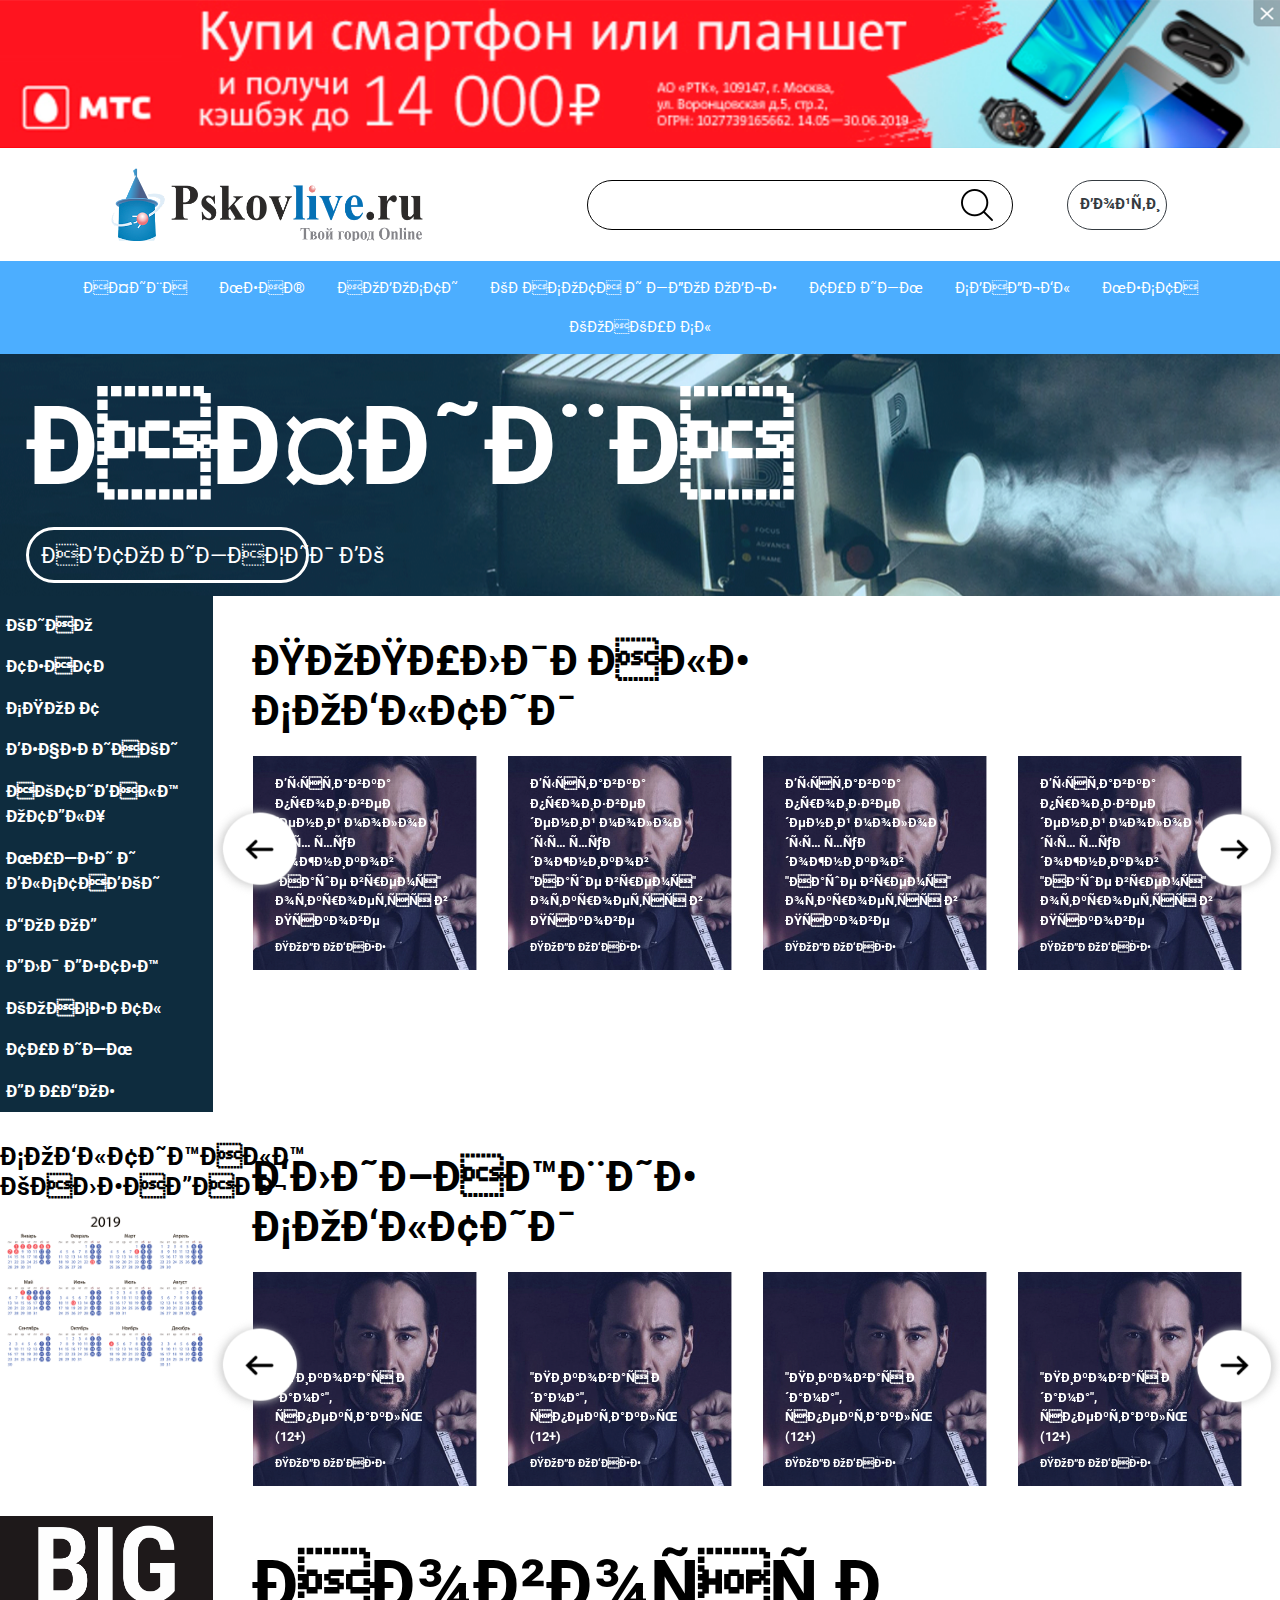
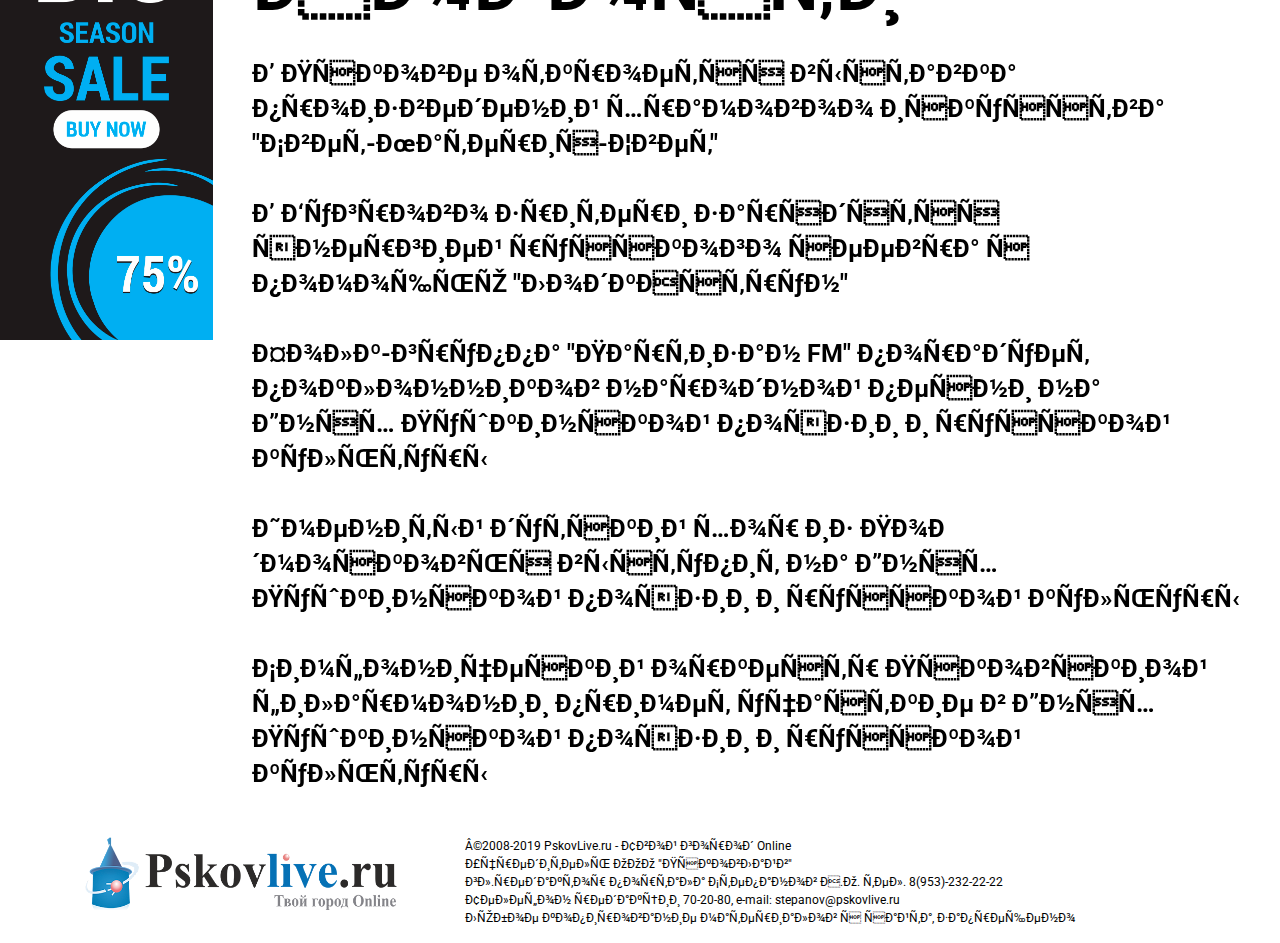
==== commit 594a1b50: "Menu size 3 -> 2" ====
--- a/afisha/afisha.html
+++ b/afisha/afisha.html
@@ -97,7 +97,7 @@
             <div class="container-fluid">
                 <div class="row">
                 <!-- MENU -->
-                    <div class="col-xs-12 col-ms-12 col-md-3 col-lg-3 col-xl-3 pl-0 pr-0">
+                    <div class="col-xs-12 col-ms-12 col-md-2 col-lg-2 col-xl-2 pl-0 pr-0">
                         <div class="afisha_navigation_alignment justify-content-center">
                             <div class="afisha_navigation_links">
                                 <ul class="nav flex-column">
@@ -140,7 +140,7 @@
                         </div>
                     </div>
                 <!-- POPULAR-EVENTS-SLIDER -->
-                    <div class="col-xs-12 col-ms-12 col-md-9 col-lg-9 col-xl-9 afisha_sliders_alignment">
+                    <div class="col-xs-12 col-ms-12 col-md-10 col-lg-10 col-xl-10 afisha_sliders_alignment">
 
                         <div class="afisha_popular_events_title_alignment">
                             <div class="afisha_popular_events_title">
@@ -442,7 +442,7 @@
             <div class="container-fluid">
                     <div class="row">
                     <!-- CALENDAR -->
-                        <div class="col-xs-12 col-ms-12 col-md-3 col-lg-3 col-xl-3 pl-0 pr-0">
+                        <div class="col-xs-12 col-ms-12 col-md-2 col-lg-2 col-xl-2 pl-0 pr-0">
                             
                             <div class="afisha_left_col_alignment">
                                 <div class="afisha_calendar_title">
@@ -453,7 +453,7 @@
                             </div>
                         </div> 
                     <!-- UPCOMMING-EVENTS-SLIDER -->
-                        <div class="col-xs-12 col-ms-12 col-md-9 col-lg-9 col-xl-9 afisha_sliders_alignment">
+                        <div class="col-xs-12 col-ms-12 col-md-10 col-lg-10 col-xl-10 afisha_sliders_alignment">
 
                             <div class="afisha_popular_events_title_alignment">
                                 <div class="afisha_popular_events_title">
@@ -754,14 +754,14 @@
             <!-- AD-SECOND AND NEWS_BLOCK -->
             <div class="container-fluid">
                 <div class="row">
-                    <div class="d-none d-md-block col-md-3 col-lg-3 col-xl-3 pl-0 pr-0">
+                    <div class="d-none d-md-block col-md-2 col-lg-2 col-xl-2 pl-0 pr-0">
                         <div class="afisha_left_col_alignment">
                             <div class="d-flex"> <img src="img_afisha/big_sale.png" alt="..." class="img-fluid">
                             </div>
                         </div>
                     </div> 
 
-                    <div class="col-xs-12 col-ms-12 col-md-9 col-lg-9 col-xl-9 afisha_sliders_alignment">
+                    <div class="col-xs-12 col-ms-12 col-md-10 col-lg-10 col-xl-10 afisha_sliders_alignment">
                             <div class="afisha_popular_events_title_alignment">
                                 <div class="afisha_news_title">
                                     <h1>Новости</h1>
@@ -802,4 +802,4 @@
             <script src="https://stackpath.bootstrapcdn.com/bootstrap/4.1.3/js/bootstrap.min.js"  crossorigin="anonymous"></script>     
         </div>
     </body>
-</html>+</html>
--- a/css/style.css
+++ b/css/style.css
@@ -363,9 +363,9 @@
 .afisha_title h1{
     font-family: 'Roboto', sans-serif;
     font-weight: bolder;
-    font-size: 165px;
-    color: white;
-    line-height: 165px;
+    font-size: 110px;
+    color: white;
+    line-height: 110px;
     margin-bottom: 0;
 }
 
@@ -424,7 +424,7 @@
 .afisha_popular_events_title h1{
     font-family: 'Roboto', sans-serif;
     font-weight: bolder;
-    font-size: 70px;
+    font-size: 42px;
     color: black;
     margin-bottom: 0;
 }
@@ -685,9 +685,9 @@
 .menu_title h1{
     font-family: 'Roboto', sans-serif;
     font-weight: bolder;
-    font-size: 165px;
-    color: white;
-    line-height: 165px;
+    font-size: 110px;
+    color: white;
+    line-height: 110px;
     margin-bottom: 0;
 }
 
@@ -733,7 +733,7 @@
 .menu_fastfood_title h1{
     font-family: 'Roboto', sans-serif;
     font-weight: bolder;
-    font-size: 60px;
+    font-size: 42px;
     color: black;
     margin-bottom: 0;
 }
@@ -815,7 +815,7 @@
 .menu_fastfood_news_title h1{
     font-family: 'Roboto', sans-serif;
     font-weight: bolder;
-    font-size: 64px;
+    font-size: 42px;
     color: #1f5f3c;
     margin-bottom: 0;
 }
@@ -883,4 +883,4 @@
 .menu_restourants_btn_alignment{
     padding-top: 5%;
     padding-left: 4%;
-}+}
